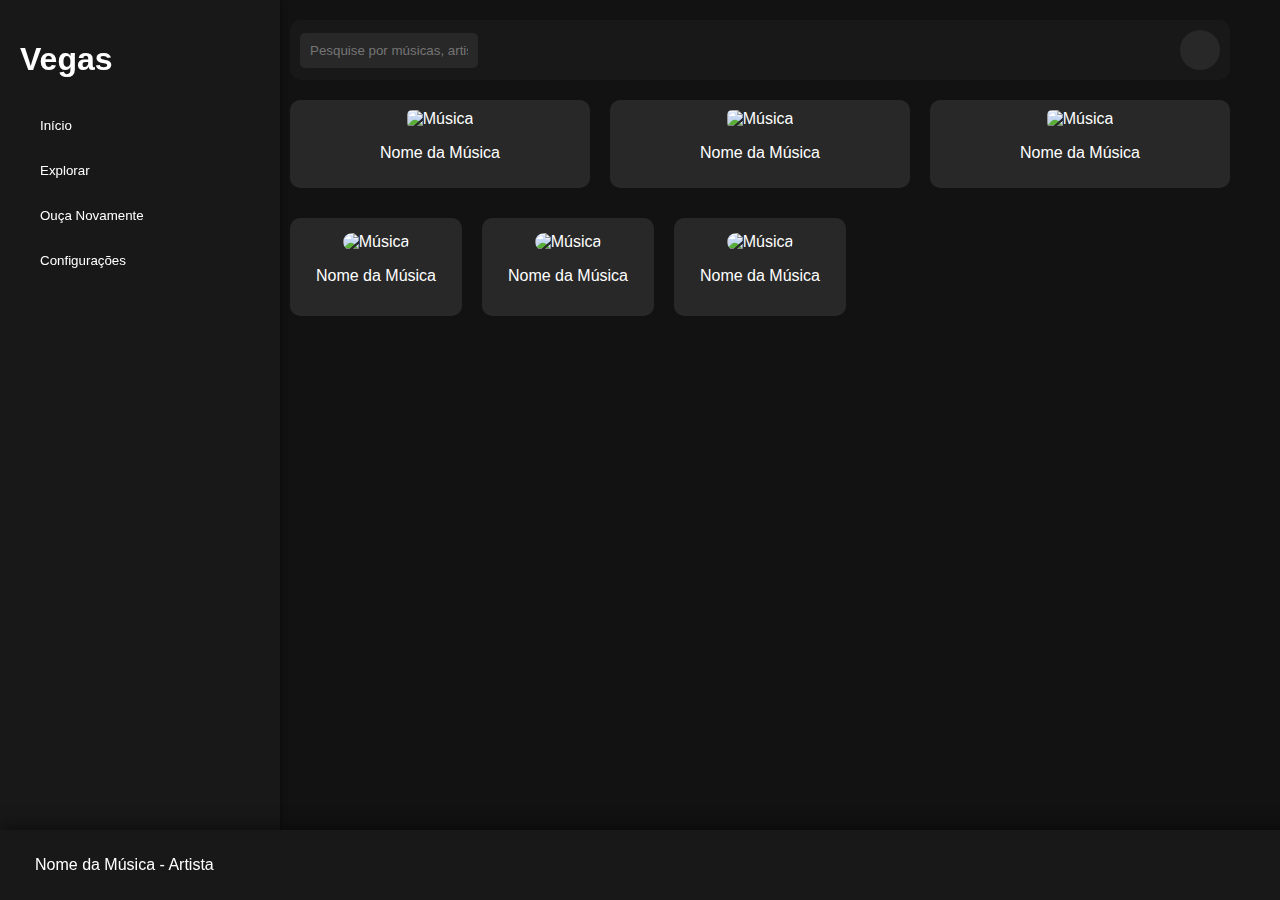
==== index.html @ 01380dd9 "Update index.html" ====
<!DOCTYPE html>
<html lang="pt-br">
<head>
    <meta charset="UTF-8">
    <meta name="viewport" content="width=device-width, initial-scale=1.0">
    <title>Vegas</title>
    <link rel="stylesheet" href="styles.css">
</head>
<body>

    <!-- Sidebar -->
    <div class="sidebar">
        <div class="logo">
            <h1>Vegas</h1>
        </div>
        <button class="nav-button"><i class="fas fa-home"></i> Início</button>
        <button class="nav-button"><i class="fas fa-search"></i> Explorar</button>
        <button class="nav-button"><i class="fas fa-music"></i> Ouça Novamente</button>
        <button class="nav-button"><i class="fas fa-cogs"></i> Configurações</button>
    </div>

    <!-- Main Content -->
    <div class="main-content">
        <header>
            <div class="search-container">
                <input type="text" placeholder="Pesquise por músicas, artistas, álbuns...">
            </div>
            <div class="profile" onclick="toggleSideDrawer()">
                <!-- A primeira letra do nome será colocada aqui -->
            </div>
        </header>

        <section class="carousel">
            <!-- Carrossel de músicas -->
            <div class="carousel-item">
                <img src="https://via.placeholder.com/300x150" alt="Música">
                <p>Nome da Música</p>
            </div>
            <div class="carousel-item">
                <img src="https://via.placeholder.com/300x150" alt="Música">
                <p>Nome da Música</p>
            </div>
            <div class="carousel-item">
                <img src="https://via.placeholder.com/300x150" alt="Música">
                <p>Nome da Música</p>
            </div>
        </section>

        <section class="grid">
            <!-- Cartões de músicas -->
            <div class="card">
                <img src="https://via.placeholder.com/150" alt="Música">
                <p>Nome da Música</p>
            </div>
            <div class="card">
                <img src="https://via.placeholder.com/150" alt="Música">
                <p>Nome da Música</p>
            </div>
            <div class="card">
                <img src="https://via.placeholder.com/150" alt="Música">
                <p>Nome da Música</p>
            </div>
        </section>
    </div>

    <!-- Barra Inferior (Player) -->
    <div class="player">
        <div class="track-info">
            <p>Nome da Música - Artista</p>
        </div>
        <div class="player-controls">
            <button onclick="previousTrack()"><i class="fas fa-backward"></i></button>
            <button onclick="togglePlayPause()"><i id="play-pause-icon" class="fas fa-play"></i></button>
            <button onclick="nextTrack()"><i class="fas fa-forward"></i></button>
            <button><i class="fas fa-volume-up"></i></button> <!-- Ícone de volume -->
        </div>
    </div>

    <!-- Side Drawer (Gaveta Lateral) -->
    <div class="side-drawer" id="side-drawer">
        <div class="drawer-header">
            <button onclick="toggleSideDrawer()" class="close-btn"><i class="fas fa-times"></i></button>
        </div>
        <div class="drawer-content">
            <button onclick="changeName()">Alterar Nome</button>
            <button onclick="changeProfilePicture()">Alterar Foto de Perfil</button>
        </div>
    </div>

    <!-- Pop-up para Configurações -->
    <div class="popup" id="popup">
        <div class="popup-content">
            <h3>Configurações</h3>
            <button>Alterar Qualidade da Música</button>
            <button>Trocar Nome</button>
        </div>
    </div>

    <script>
        // Verificar se o usuário está cadastrado (se o nome está no localStorage)
        const username = localStorage.getItem('username');
        
        // Se o nome do usuário estiver salvo no localStorage, atualizar o perfil
        if (username) {
            const profile = document.querySelector('.profile');
            
            // Pegar a primeira letra do nome do usuário
            const profileInitial = username.charAt(0).toUpperCase();
            
            // Definir a primeira letra como conteúdo da foto de perfil
            profile.innerHTML = profileInitial; 
            
            // Garantir que o perfil seja visível
            profile.style.display = 'flex';  // Ajuste para garantir que o perfil aparece como um círculo com a letra
        }

        // Função para alternar entre Play/Pause
        function togglePlayPause() {
            const playPauseIcon = document.getElementById('play-pause-icon');
            if (playPauseIcon.classList.contains('fa-play')) {
                playPauseIcon.classList.remove('fa-play');
                playPauseIcon.classList.add('fa-pause');
            } else {
                playPauseIcon.classList.remove('fa-pause');
                playPauseIcon.classList.add('fa-play');
            }
        }

        // Funções para mudar a música (simulação)
        function nextTrack() {
            alert('Música avançada!');
        }

        function previousTrack() {
            alert('Música retrocedida!');
        }

        // Função para mostrar a gaveta lateral
        function toggleSideDrawer() {
            const drawer = document.getElementById('side-drawer');
            drawer.classList.toggle('open');
        }

        // Funções para alterar nome e foto de perfil
        function changeName() {
            const newName = prompt('Digite o novo nome:');
            if (newName) {
                localStorage.setItem('username', newName);
                location.reload(); // Atualiza a página para refletir o novo nome
            }
        }

        function changeProfilePicture() {
            const fileInput = document.createElement('input');
            fileInput.type = 'file';
            fileInput.accept = 'image/*';
            fileInput.click();

            fileInput.addEventListener('change', function() {
                const file = fileInput.files[0];
                const reader = new FileReader();

                reader.onload = function(e) {
                    const profile = document.querySelector('.profile');
                    profile.style.backgroundImage = `url(${e.target.result})`;
                    profile.style.backgroundSize = 'cover';
                    profile.style.backgroundPosition = 'center';
                };

                reader.readAsDataURL(file);
            });
        }
    </script>

</body>
</html>
---- styles.css ----
/* Global Styles */
body {
    font-family: 'Arial', sans-serif;
    margin: 0;
    background-color: #121212;
    color: white;
    padding-bottom: 60px; /* Deixando espaço para a barra inferior */
}

.sidebar {
    position: fixed;
    top: 0;
    left: 0;
    width: 240px;  /* Ajustando a largura da barra lateral */
    height: 100%;
    background-color: #181818;
    padding: 20px;
    box-shadow: 2px 0 5px rgba(0, 0, 0, 0.3);
    z-index: 100;
}

.logo h1 {
    font-size: 32px;
    color: white;
    margin-bottom: 30px;
}

.nav-button {
    background-color: transparent;
    color: white;
    border: none;
    padding: 10px;
    margin: 10px 0;
    display: flex;
    align-items: center;
    cursor: pointer;
    transition: 0.3s;
}

.nav-button i {
    margin-right: 10px;
}

.nav-button:hover {
    background-color: #282828;
    border-radius: 5px;
}

.main-content {
    margin-left: 270px;  /* Ajustando para afastar mais o conteúdo da barra lateral */
    padding: 20px;
    z-index: 0;
    margin-right: 30px; /* Ajustando para deslocar o conteúdo um pouco mais para a direita */
}

header {
    display: flex;
    justify-content: space-between;
    align-items: center;
    background-color: #181818;
    padding: 10px;
    border-radius: 10px;
    margin-bottom: 20px;
}

.search-container input {
    width: 80%;  /* Aumentando a largura da barra de pesquisa */
    padding: 10px;
    border-radius: 5px;
    background-color: #282828;
    color: white;
    border: none;
}

.profile {
    width: 40px;
    height: 40px;
    border-radius: 50%;
    background-color: #282828;
    display: flex;
    justify-content: center;
    align-items: center;
    color: white;
    cursor: pointer;
}

.carousel {
    display: flex;
    gap: 20px;
    margin-bottom: 30px;
}

.carousel-item {
    width: 300px;
    text-align: center;
    background-color: #282828;
    border-radius: 10px;
    padding: 10px;
}

.carousel-item img {
    width: 100%;
    height: 150px;
    object-fit: cover;
    border-radius: 5px;
}

.grid {
    display: grid;
    grid-template-columns: repeat(auto-fill, minmax(150px, 1fr));
    gap: 20px;
}

.card {
    background-color: #282828;
    padding: 15px;
    text-align: center;
    border-radius: 10px;
}

.card img {
    width: 100%;
    height: 150px;
    object-fit: cover;
    border-radius: 10px;
}

/* Barra Inferior */
.player {
    position: fixed;
    bottom: 0;
    left: 0;
    width: 100%;
    background-color: #181818;
    padding: 10px 20px;
    display: flex;
    justify-content: space-between;
    align-items: center;
    z-index: 200; /* Barra inferior em cima de tudo */
    box-shadow: 0px -3px 15px rgba(0, 0, 0, 0.5); /* Adicionando sombra para destacar */
}

.player-controls button {
    background-color: transparent;
    color: white;
    border: none;
    cursor: pointer;
    padding: 15px;
}

.track-info {
    color: white;
    flex-grow: 1;
    text-align: left;
    margin-left: 20px;
}

/* Side Drawer */
.side-drawer {
    position: fixed;
    top: 0;
    right: -300px;
    width: 300px;
    height: 100%;
    background-color: #181818;
    transition: right 0.3s ease;
    z-index: 100;
}

.side-drawer.open {
    right: 0;
}

.drawer-content {
    padding: 20px;
    display: flex;
    flex-direction: column;
}

.drawer-content button {
    background-color: #282828;
    color: white;
    padding: 12px;
    margin: 10px 0;
    border: none;
    cursor: pointer;
    border-radius: 5px;
    transition: 0.3s;
}

.drawer-content button:hover {
    background-color: #333;
}

/* Pop-up */
.popup {
    position: fixed;
    top: 50%;
    left: 50%;
    transform: translate(-50%, -50%);
    width: 400px;
    background-color: #181818;
    padding: 20px;
    border-radius: 10px;
    display: none;
    z-index: 200;
}

.popup.active {
    display: block;
}

.popup-content h3 {
    color: white;
    margin-bottom: 20px;
}

.popup-content button {
    background-color: #282828;
    color: white;
    padding: 12px;
    margin: 10px 0;
    border: none;
    cursor: pointer;
    border-radius: 5px;
}

.popup-content button:hover {
    background-color: #333;
}

/* Ajuste para o player */
.track-info {
    margin-left: 15px;
}

/* Estilo para a página de cadastro */
.signup-container {
    display: flex;
    justify-content: center;
    align-items: center;
    height: 100vh;
    background-color: #121212;
}

.signup-card {
    background-color: #181818;
    padding: 40px;
    border-radius: 10px;
    text-align: center;
    width: 400px;
    box-shadow: 0 4px 20px rgba(0, 0, 0, 0.3);
}

.signup-card h1 {
    color: white;
    font-size: 36px;
    margin-bottom: 20px;
}

.signup-card p {
    color: #aaa;
    margin-bottom: 30px;
}

.form-group {
    margin-bottom: 20px;
    text-align: left;
}

.form-group label {
    color: white;
    font-size: 14px;
    margin-bottom: 5px;
    display: block;
}

.form-group input {
    width: 100%;
    padding: 10px;
    border: none;
    border-radius: 5px;
    background-color: #282828;
    color: white;
    font-size: 14px;
}

.form-group input:focus {
    outline: none;
    border: 1px solid #1DB954;
}

.btn-submit {
    width: 100%;
    padding: 15px;
    background-color: #1DB954;
    border: none;
    border-radius: 5px;
    color: white;
    font-size: 16px;
    cursor: pointer;
}

.btn-submit:hover {
    background-color: #1ed760;
}
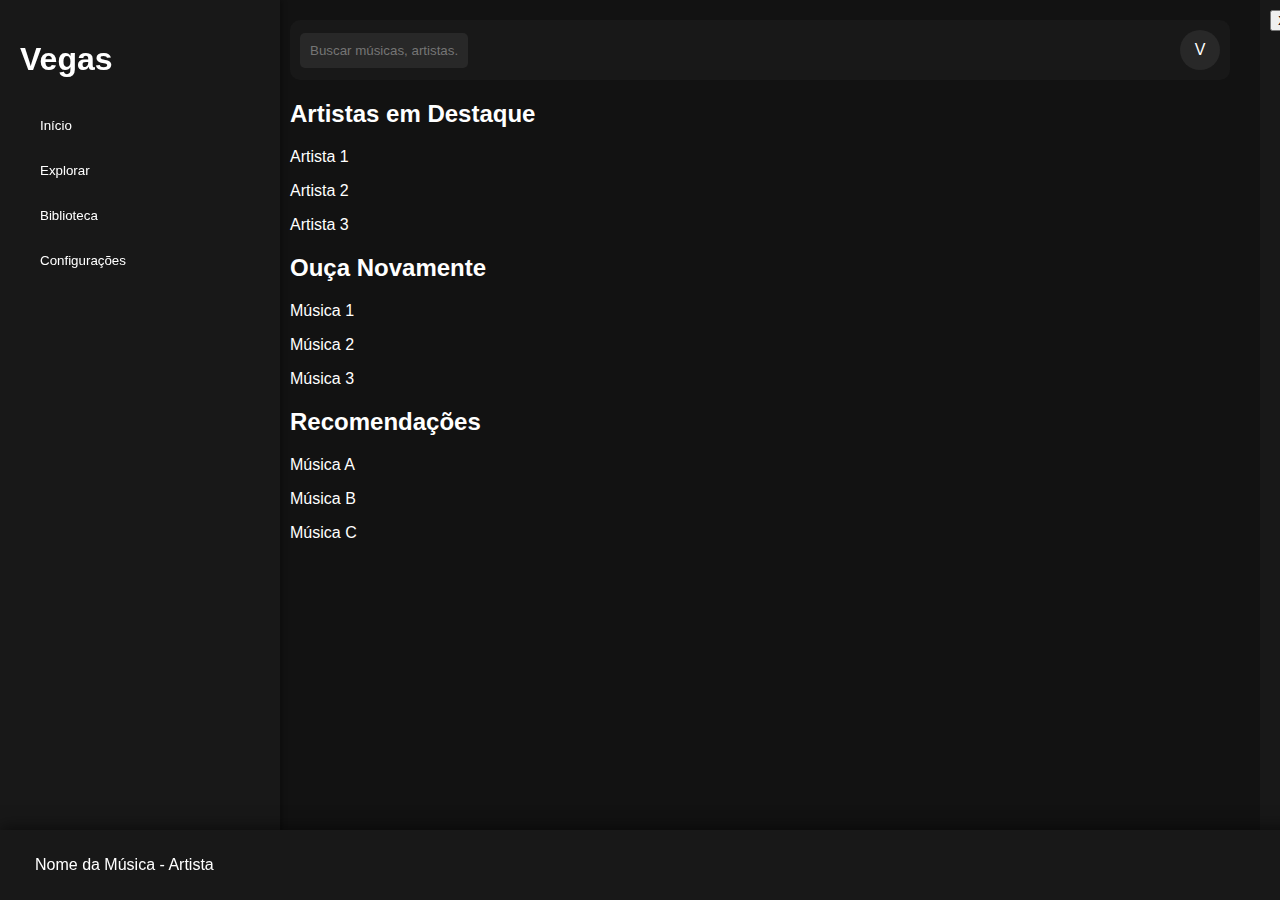
==== commit 29ec9d0a: "Update index.html" ====
--- a/index.html
+++ b/index.html
@@ -1,176 +1,93 @@
 <!DOCTYPE html>
-<html lang="pt-br">
+<html lang="pt-BR">
 <head>
     <meta charset="UTF-8">
     <meta name="viewport" content="width=device-width, initial-scale=1.0">
     <title>Vegas</title>
     <link rel="stylesheet" href="styles.css">
+    <script defer src="script.js"></script>
 </head>
 <body>
 
-    <!-- Sidebar -->
-    <div class="sidebar">
+    <!-- Barra Lateral -->
+    <aside class="sidebar">
         <div class="logo">
             <h1>Vegas</h1>
         </div>
-        <button class="nav-button"><i class="fas fa-home"></i> Início</button>
-        <button class="nav-button"><i class="fas fa-search"></i> Explorar</button>
-        <button class="nav-button"><i class="fas fa-music"></i> Ouça Novamente</button>
-        <button class="nav-button"><i class="fas fa-cogs"></i> Configurações</button>
-    </div>
+        <button class="nav-button" id="inicioBtn"><i class="fas fa-home"></i> Início</button>
+        <button class="nav-button" id="explorarBtn"><i class="fas fa-compass"></i> Explorar</button>
+        <button class="nav-button" id="bibliotecaBtn"><i class="fas fa-book"></i> Biblioteca</button>
+        <button class="nav-button" id="configuracoesBtn"><i class="fas fa-cog"></i> Configurações</button>
+    </aside>
 
-    <!-- Main Content -->
-    <div class="main-content">
+    <!-- Conteúdo Principal -->
+    <main class="main-content">
         <header>
             <div class="search-container">
-                <input type="text" placeholder="Pesquise por músicas, artistas, álbuns...">
+                <input type="text" placeholder="Buscar músicas, artistas...">
             </div>
-            <div class="profile" onclick="toggleSideDrawer()">
-                <!-- A primeira letra do nome será colocada aqui -->
+            <div class="profile" id="profileBtn">
+                <span id="profileInitial">V</span>
             </div>
         </header>
 
-        <section class="carousel">
-            <!-- Carrossel de músicas -->
-            <div class="carousel-item">
-                <img src="https://via.placeholder.com/300x150" alt="Música">
-                <p>Nome da Música</p>
-            </div>
-            <div class="carousel-item">
-                <img src="https://via.placeholder.com/300x150" alt="Música">
-                <p>Nome da Música</p>
-            </div>
-            <div class="carousel-item">
-                <img src="https://via.placeholder.com/300x150" alt="Música">
-                <p>Nome da Música</p>
+        <section class="artists-section">
+            <h2>Artistas em Destaque</h2>
+            <div class="carousel">
+                <div class="carousel-item">
+                    <div class="artist-image"></div>
+                    <p>Artista 1</p>
+                </div>
+                <div class="carousel-item">
+                    <div class="artist-image"></div>
+                    <p>Artista 2</p>
+                </div>
+                <div class="carousel-item">
+                    <div class="artist-image"></div>
+                    <p>Artista 3</p>
+                </div>
             </div>
         </section>
 
-        <section class="grid">
-            <!-- Cartões de músicas -->
-            <div class="card">
-                <img src="https://via.placeholder.com/150" alt="Música">
-                <p>Nome da Música</p>
-            </div>
-            <div class="card">
-                <img src="https://via.placeholder.com/150" alt="Música">
-                <p>Nome da Música</p>
-            </div>
-            <div class="card">
-                <img src="https://via.placeholder.com/150" alt="Música">
-                <p>Nome da Música</p>
+        <section class="listen-again">
+            <h2>Ouça Novamente</h2>
+            <div class="grid">
+                <div class="card"><p>Música 1</p></div>
+                <div class="card"><p>Música 2</p></div>
+                <div class="card"><p>Música 3</p></div>
             </div>
         </section>
-    </div>
 
-    <!-- Barra Inferior (Player) -->
-    <div class="player">
-        <div class="track-info">
-            <p>Nome da Música - Artista</p>
-        </div>
-        <div class="player-controls">
-            <button onclick="previousTrack()"><i class="fas fa-backward"></i></button>
-            <button onclick="togglePlayPause()"><i id="play-pause-icon" class="fas fa-play"></i></button>
-            <button onclick="nextTrack()"><i class="fas fa-forward"></i></button>
-            <button><i class="fas fa-volume-up"></i></button> <!-- Ícone de volume -->
+        <section class="recommendations">
+            <h2>Recomendações</h2>
+            <div class="grid">
+                <div class="card"><p>Música A</p></div>
+                <div class="card"><p>Música B</p></div>
+                <div class="card"><p>Música C</p></div>
+            </div>
+        </section>
+    </main>
+
+    <!-- Gaveta Lateral do Perfil -->
+    <div class="side-drawer" id="sideDrawer">
+        <button class="close-drawer" id="closeDrawerBtn">X</button>
+        <div class="drawer-content">
+            <button id="changeName">Mudar Nome</button>
+            <button id="changePhoto">Alterar Foto de Perfil</button>
         </div>
     </div>
 
-    <!-- Side Drawer (Gaveta Lateral) -->
-    <div class="side-drawer" id="side-drawer">
-        <div class="drawer-header">
-            <button onclick="toggleSideDrawer()" class="close-btn"><i class="fas fa-times"></i></button>
+    <!-- Barra de Reprodução -->
+    <div class="player">
+        <div class="track-info">
+            <p id="currentTrack">Nome da Música - Artista</p>
         </div>
-        <div class="drawer-content">
-            <button onclick="changeName()">Alterar Nome</button>
-            <button onclick="changeProfilePicture()">Alterar Foto de Perfil</button>
+        <div class="player-controls">
+            <button id="prevBtn"><i class="fas fa-step-backward"></i></button>
+            <button id="playPauseBtn"><i class="fas fa-play"></i></button>
+            <button id="nextBtn"><i class="fas fa-step-forward"></i></button>
         </div>
     </div>
 
-    <!-- Pop-up para Configurações -->
-    <div class="popup" id="popup">
-        <div class="popup-content">
-            <h3>Configurações</h3>
-            <button>Alterar Qualidade da Música</button>
-            <button>Trocar Nome</button>
-        </div>
-    </div>
-
-    <script>
-        // Verificar se o usuário está cadastrado (se o nome está no localStorage)
-        const username = localStorage.getItem('username');
-        
-        // Se o nome do usuário estiver salvo no localStorage, atualizar o perfil
-        if (username) {
-            const profile = document.querySelector('.profile');
-            
-            // Pegar a primeira letra do nome do usuário
-            const profileInitial = username.charAt(0).toUpperCase();
-            
-            // Definir a primeira letra como conteúdo da foto de perfil
-            profile.innerHTML = profileInitial; 
-            
-            // Garantir que o perfil seja visível
-            profile.style.display = 'flex';  // Ajuste para garantir que o perfil aparece como um círculo com a letra
-        }
-
-        // Função para alternar entre Play/Pause
-        function togglePlayPause() {
-            const playPauseIcon = document.getElementById('play-pause-icon');
-            if (playPauseIcon.classList.contains('fa-play')) {
-                playPauseIcon.classList.remove('fa-play');
-                playPauseIcon.classList.add('fa-pause');
-            } else {
-                playPauseIcon.classList.remove('fa-pause');
-                playPauseIcon.classList.add('fa-play');
-            }
-        }
-
-        // Funções para mudar a música (simulação)
-        function nextTrack() {
-            alert('Música avançada!');
-        }
-
-        function previousTrack() {
-            alert('Música retrocedida!');
-        }
-
-        // Função para mostrar a gaveta lateral
-        function toggleSideDrawer() {
-            const drawer = document.getElementById('side-drawer');
-            drawer.classList.toggle('open');
-        }
-
-        // Funções para alterar nome e foto de perfil
-        function changeName() {
-            const newName = prompt('Digite o novo nome:');
-            if (newName) {
-                localStorage.setItem('username', newName);
-                location.reload(); // Atualiza a página para refletir o novo nome
-            }
-        }
-
-        function changeProfilePicture() {
-            const fileInput = document.createElement('input');
-            fileInput.type = 'file';
-            fileInput.accept = 'image/*';
-            fileInput.click();
-
-            fileInput.addEventListener('change', function() {
-                const file = fileInput.files[0];
-                const reader = new FileReader();
-
-                reader.onload = function(e) {
-                    const profile = document.querySelector('.profile');
-                    profile.style.backgroundImage = `url(${e.target.result})`;
-                    profile.style.backgroundSize = 'cover';
-                    profile.style.backgroundPosition = 'center';
-                };
-
-                reader.readAsDataURL(file);
-            });
-        }
-    </script>
-
 </body>
 </html>
--- a/styles.css
+++ b/styles.css
@@ -7,11 +7,12 @@
     padding-bottom: 60px; /* Deixando espaço para a barra inferior */
 }
 
+/* Sidebar */
 .sidebar {
     position: fixed;
     top: 0;
     left: 0;
-    width: 240px;  /* Ajustando a largura da barra lateral */
+    width: 240px;
     height: 100%;
     background-color: #181818;
     padding: 20px;
@@ -46,11 +47,12 @@
     border-radius: 5px;
 }
 
+/* Main Content */
 .main-content {
-    margin-left: 270px;  /* Ajustando para afastar mais o conteúdo da barra lateral */
+    margin-left: 270px;
     padding: 20px;
     z-index: 0;
-    margin-right: 30px; /* Ajustando para deslocar o conteúdo um pouco mais para a direita */
+    margin-right: 30px;
 }
 
 header {
@@ -64,7 +66,7 @@
 }
 
 .search-container input {
-    width: 80%;  /* Aumentando a largura da barra de pesquisa */
+    width: 75%;
     padding: 10px;
     border-radius: 5px;
     background-color: #282828;
@@ -84,48 +86,7 @@
     cursor: pointer;
 }
 
-.carousel {
-    display: flex;
-    gap: 20px;
-    margin-bottom: 30px;
-}
-
-.carousel-item {
-    width: 300px;
-    text-align: center;
-    background-color: #282828;
-    border-radius: 10px;
-    padding: 10px;
-}
-
-.carousel-item img {
-    width: 100%;
-    height: 150px;
-    object-fit: cover;
-    border-radius: 5px;
-}
-
-.grid {
-    display: grid;
-    grid-template-columns: repeat(auto-fill, minmax(150px, 1fr));
-    gap: 20px;
-}
-
-.card {
-    background-color: #282828;
-    padding: 15px;
-    text-align: center;
-    border-radius: 10px;
-}
-
-.card img {
-    width: 100%;
-    height: 150px;
-    object-fit: cover;
-    border-radius: 10px;
-}
-
-/* Barra Inferior */
+/* Bottom Player Bar */
 .player {
     position: fixed;
     bottom: 0;
@@ -136,18 +97,11 @@
     display: flex;
     justify-content: space-between;
     align-items: center;
-    z-index: 200; /* Barra inferior em cima de tudo */
-    box-shadow: 0px -3px 15px rgba(0, 0, 0, 0.5); /* Adicionando sombra para destacar */
-}
-
-.player-controls button {
-    background-color: transparent;
-    color: white;
-    border: none;
-    cursor: pointer;
-    padding: 15px;
-}
-
+    z-index: 200;
+    box-shadow: 0px -3px 15px rgba(0, 0, 0, 0.5);
+}
+
+/* Track Info */
 .track-info {
     color: white;
     flex-grow: 1;
@@ -155,7 +109,39 @@
     margin-left: 20px;
 }
 
-/* Side Drawer */
+/* Player Controls */
+.player-controls {
+    display: flex;
+    align-items: center;
+    gap: 15px;
+}
+
+.player-controls button {
+    background-color: transparent;
+    color: white;
+    border: none;
+    cursor: pointer;
+    padding: 10px;
+    font-size: 24px;
+    transition: 0.3s;
+}
+
+.player-controls button:hover {
+    background-color: #282828;
+    border-radius: 5px;
+}
+
+/* Ícones */
+.player-controls .fa {
+    font-size: 20px;
+}
+
+.player-controls .fa-play,
+.player-controls .fa-pause {
+    font-size: 28px;
+}
+
+/* Side Drawer (Profile Menu) */
 .side-drawer {
     position: fixed;
     top: 0;
@@ -165,12 +151,37 @@
     background-color: #181818;
     transition: right 0.3s ease;
     z-index: 100;
-}
-
+    padding: 10px;
+}
+
+/* Open Drawer */
 .side-drawer.open {
     right: 0;
 }
 
+/* Drawer Header */
+.drawer-header {
+    display: flex;
+    justify-content: space-between;
+    align-items: center;
+    padding-bottom: 10px;
+}
+
+/* Close Button (X) */
+.close-btn {
+    background-color: transparent;
+    color: white;
+    border: none;
+    font-size: 24px;
+    cursor: pointer;
+    transition: 0.3s;
+}
+
+.close-btn:hover {
+    color: red;
+}
+
+/* Drawer Content */
 .drawer-content {
     padding: 20px;
     display: flex;
@@ -192,115 +203,23 @@
     background-color: #333;
 }
 
-/* Pop-up */
-.popup {
-    position: fixed;
-    top: 50%;
-    left: 50%;
-    transform: translate(-50%, -50%);
-    width: 400px;
-    background-color: #181818;
-    padding: 20px;
-    border-radius: 10px;
+/* Fechar barra lateral ao clicar fora */
+.overlay {
+    position: fixed;
+    top: 0;
+    left: 0;
+    width: 100%;
+    height: 100%;
+    background: rgba(0, 0, 0, 0.5);
     display: none;
-    z-index: 200;
-}
-
-.popup.active {
+    z-index: 99;
+}
+
+.overlay.active {
     display: block;
 }
 
-.popup-content h3 {
-    color: white;
-    margin-bottom: 20px;
-}
-
-.popup-content button {
-    background-color: #282828;
-    color: white;
-    padding: 12px;
-    margin: 10px 0;
-    border: none;
-    cursor: pointer;
-    border-radius: 5px;
-}
-
-.popup-content button:hover {
-    background-color: #333;
-}
-
-/* Ajuste para o player */
+/* Ajuste do player */
 .track-info {
     margin-left: 15px;
 }
-
-/* Estilo para a página de cadastro */
-.signup-container {
-    display: flex;
-    justify-content: center;
-    align-items: center;
-    height: 100vh;
-    background-color: #121212;
-}
-
-.signup-card {
-    background-color: #181818;
-    padding: 40px;
-    border-radius: 10px;
-    text-align: center;
-    width: 400px;
-    box-shadow: 0 4px 20px rgba(0, 0, 0, 0.3);
-}
-
-.signup-card h1 {
-    color: white;
-    font-size: 36px;
-    margin-bottom: 20px;
-}
-
-.signup-card p {
-    color: #aaa;
-    margin-bottom: 30px;
-}
-
-.form-group {
-    margin-bottom: 20px;
-    text-align: left;
-}
-
-.form-group label {
-    color: white;
-    font-size: 14px;
-    margin-bottom: 5px;
-    display: block;
-}
-
-.form-group input {
-    width: 100%;
-    padding: 10px;
-    border: none;
-    border-radius: 5px;
-    background-color: #282828;
-    color: white;
-    font-size: 14px;
-}
-
-.form-group input:focus {
-    outline: none;
-    border: 1px solid #1DB954;
-}
-
-.btn-submit {
-    width: 100%;
-    padding: 15px;
-    background-color: #1DB954;
-    border: none;
-    border-radius: 5px;
-    color: white;
-    font-size: 16px;
-    cursor: pointer;
-}
-
-.btn-submit:hover {
-    background-color: #1ed760;
-}
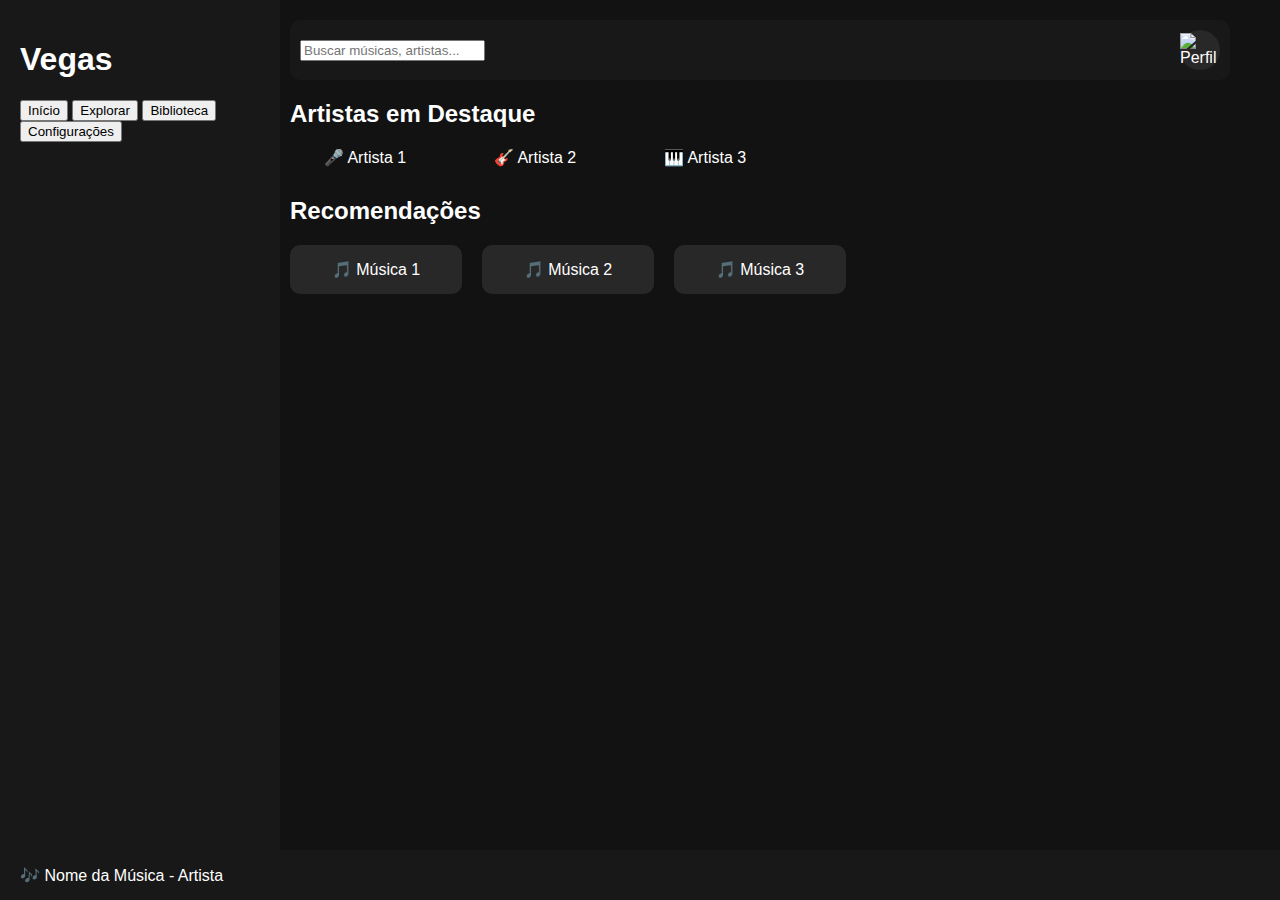
==== commit 3787b082: "Update index.html" ====
--- a/index.html
+++ b/index.html
@@ -6,64 +6,43 @@
     <title>Vegas</title>
     <link rel="stylesheet" href="styles.css">
     <script defer src="script.js"></script>
+    <script src="https://kit.fontawesome.com/a076d05399.js" crossorigin="anonymous"></script>
 </head>
 <body>
 
     <!-- Barra Lateral -->
     <aside class="sidebar">
-        <div class="logo">
-            <h1>Vegas</h1>
-        </div>
-        <button class="nav-button" id="inicioBtn"><i class="fas fa-home"></i> Início</button>
-        <button class="nav-button" id="explorarBtn"><i class="fas fa-compass"></i> Explorar</button>
-        <button class="nav-button" id="bibliotecaBtn"><i class="fas fa-book"></i> Biblioteca</button>
-        <button class="nav-button" id="configuracoesBtn"><i class="fas fa-cog"></i> Configurações</button>
+        <h1 class="logo">Vegas</h1>
+        <button class="nav-button"><i class="fas fa-home"></i> Início</button>
+        <button class="nav-button"><i class="fas fa-compass"></i> Explorar</button>
+        <button class="nav-button"><i class="fas fa-book"></i> Biblioteca</button>
+        <button class="nav-button"><i class="fas fa-cog"></i> Configurações</button>
     </aside>
 
     <!-- Conteúdo Principal -->
     <main class="main-content">
         <header>
-            <div class="search-container">
-                <input type="text" placeholder="Buscar músicas, artistas...">
-            </div>
+            <input type="text" placeholder="Buscar músicas, artistas..." class="search-bar">
             <div class="profile" id="profileBtn">
-                <span id="profileInitial">V</span>
+                <img id="profileImage" src="default.png" alt="Perfil">
             </div>
         </header>
 
         <section class="artists-section">
             <h2>Artistas em Destaque</h2>
             <div class="carousel">
-                <div class="carousel-item">
-                    <div class="artist-image"></div>
-                    <p>Artista 1</p>
-                </div>
-                <div class="carousel-item">
-                    <div class="artist-image"></div>
-                    <p>Artista 2</p>
-                </div>
-                <div class="carousel-item">
-                    <div class="artist-image"></div>
-                    <p>Artista 3</p>
-                </div>
-            </div>
-        </section>
-
-        <section class="listen-again">
-            <h2>Ouça Novamente</h2>
-            <div class="grid">
-                <div class="card"><p>Música 1</p></div>
-                <div class="card"><p>Música 2</p></div>
-                <div class="card"><p>Música 3</p></div>
+                <div class="carousel-item">🎤 Artista 1</div>
+                <div class="carousel-item">🎸 Artista 2</div>
+                <div class="carousel-item">🎹 Artista 3</div>
             </div>
         </section>
 
         <section class="recommendations">
             <h2>Recomendações</h2>
             <div class="grid">
-                <div class="card"><p>Música A</p></div>
-                <div class="card"><p>Música B</p></div>
-                <div class="card"><p>Música C</p></div>
+                <div class="card">🎵 Música 1</div>
+                <div class="card">🎵 Música 2</div>
+                <div class="card">🎵 Música 3</div>
             </div>
         </section>
     </main>
@@ -72,16 +51,14 @@
     <div class="side-drawer" id="sideDrawer">
         <button class="close-drawer" id="closeDrawerBtn">X</button>
         <div class="drawer-content">
+            <input type="file" id="uploadPhoto">
             <button id="changeName">Mudar Nome</button>
-            <button id="changePhoto">Alterar Foto de Perfil</button>
         </div>
     </div>
 
     <!-- Barra de Reprodução -->
     <div class="player">
-        <div class="track-info">
-            <p id="currentTrack">Nome da Música - Artista</p>
-        </div>
+        <div class="track-info">🎶 Nome da Música - Artista</div>
         <div class="player-controls">
             <button id="prevBtn"><i class="fas fa-step-backward"></i></button>
             <button id="playPauseBtn"><i class="fas fa-play"></i></button>
--- a/styles.css
+++ b/styles.css
@@ -1,57 +1,23 @@
-/* Global Styles */
+/* Estilos Gerais */
 body {
-    font-family: 'Arial', sans-serif;
+    font-family: Arial, sans-serif;
     margin: 0;
     background-color: #121212;
     color: white;
-    padding-bottom: 60px; /* Deixando espaço para a barra inferior */
+    padding-bottom: 60px;
 }
 
-/* Sidebar */
 .sidebar {
     position: fixed;
-    top: 0;
-    left: 0;
     width: 240px;
     height: 100%;
     background-color: #181818;
     padding: 20px;
-    box-shadow: 2px 0 5px rgba(0, 0, 0, 0.3);
-    z-index: 100;
 }
 
-.logo h1 {
-    font-size: 32px;
-    color: white;
-    margin-bottom: 30px;
-}
-
-.nav-button {
-    background-color: transparent;
-    color: white;
-    border: none;
-    padding: 10px;
-    margin: 10px 0;
-    display: flex;
-    align-items: center;
-    cursor: pointer;
-    transition: 0.3s;
-}
-
-.nav-button i {
-    margin-right: 10px;
-}
-
-.nav-button:hover {
-    background-color: #282828;
-    border-radius: 5px;
-}
-
-/* Main Content */
 .main-content {
     margin-left: 270px;
     padding: 20px;
-    z-index: 0;
     margin-right: 30px;
 }
 
@@ -86,7 +52,38 @@
     cursor: pointer;
 }
 
-/* Bottom Player Bar */
+.carousel {
+    display: flex;
+    gap: 20px;
+    margin-bottom: 30px;
+}
+
+.carousel-item {
+    width: 150px;
+    text-align: center;
+}
+
+.artist-image {
+    width: 100%;
+    height: 150px;
+    border-radius: 50%;
+    background-color: gray;
+}
+
+.grid {
+    display: grid;
+    grid-template-columns: repeat(auto-fill, minmax(150px, 1fr));
+    gap: 20px;
+}
+
+.card {
+    background-color: #282828;
+    padding: 15px;
+    text-align: center;
+    border-radius: 10px;
+}
+
+/* Barra de Reprodução */
 .player {
     position: fixed;
     bottom: 0;
@@ -98,22 +95,6 @@
     justify-content: space-between;
     align-items: center;
     z-index: 200;
-    box-shadow: 0px -3px 15px rgba(0, 0, 0, 0.5);
-}
-
-/* Track Info */
-.track-info {
-    color: white;
-    flex-grow: 1;
-    text-align: left;
-    margin-left: 20px;
-}
-
-/* Player Controls */
-.player-controls {
-    display: flex;
-    align-items: center;
-    gap: 15px;
 }
 
 .player-controls button {
@@ -121,27 +102,11 @@
     color: white;
     border: none;
     cursor: pointer;
-    padding: 10px;
-    font-size: 24px;
-    transition: 0.3s;
+    font-size: 18px;
+    padding: 15px;
 }
 
-.player-controls button:hover {
-    background-color: #282828;
-    border-radius: 5px;
-}
-
-/* Ícones */
-.player-controls .fa {
-    font-size: 20px;
-}
-
-.player-controls .fa-play,
-.player-controls .fa-pause {
-    font-size: 28px;
-}
-
-/* Side Drawer (Profile Menu) */
+/* Gaveta Lateral do Perfil */
 .side-drawer {
     position: fixed;
     top: 0;
@@ -151,75 +116,23 @@
     background-color: #181818;
     transition: right 0.3s ease;
     z-index: 100;
-    padding: 10px;
 }
 
-/* Open Drawer */
 .side-drawer.open {
     right: 0;
 }
 
-/* Drawer Header */
-.drawer-header {
-    display: flex;
-    justify-content: space-between;
-    align-items: center;
-    padding-bottom: 10px;
+.drawer-content {
+    padding: 20px;
 }
 
-/* Close Button (X) */
-.close-btn {
-    background-color: transparent;
+.close-drawer {
+    background: none;
+    border: none;
     color: white;
-    border: none;
-    font-size: 24px;
+    font-size: 20px;
     cursor: pointer;
-    transition: 0.3s;
+    position: absolute;
+    right: 10px;
+    top: 10px;
 }
-
-.close-btn:hover {
-    color: red;
-}
-
-/* Drawer Content */
-.drawer-content {
-    padding: 20px;
-    display: flex;
-    flex-direction: column;
-}
-
-.drawer-content button {
-    background-color: #282828;
-    color: white;
-    padding: 12px;
-    margin: 10px 0;
-    border: none;
-    cursor: pointer;
-    border-radius: 5px;
-    transition: 0.3s;
-}
-
-.drawer-content button:hover {
-    background-color: #333;
-}
-
-/* Fechar barra lateral ao clicar fora */
-.overlay {
-    position: fixed;
-    top: 0;
-    left: 0;
-    width: 100%;
-    height: 100%;
-    background: rgba(0, 0, 0, 0.5);
-    display: none;
-    z-index: 99;
-}
-
-.overlay.active {
-    display: block;
-}
-
-/* Ajuste do player */
-.track-info {
-    margin-left: 15px;
-}
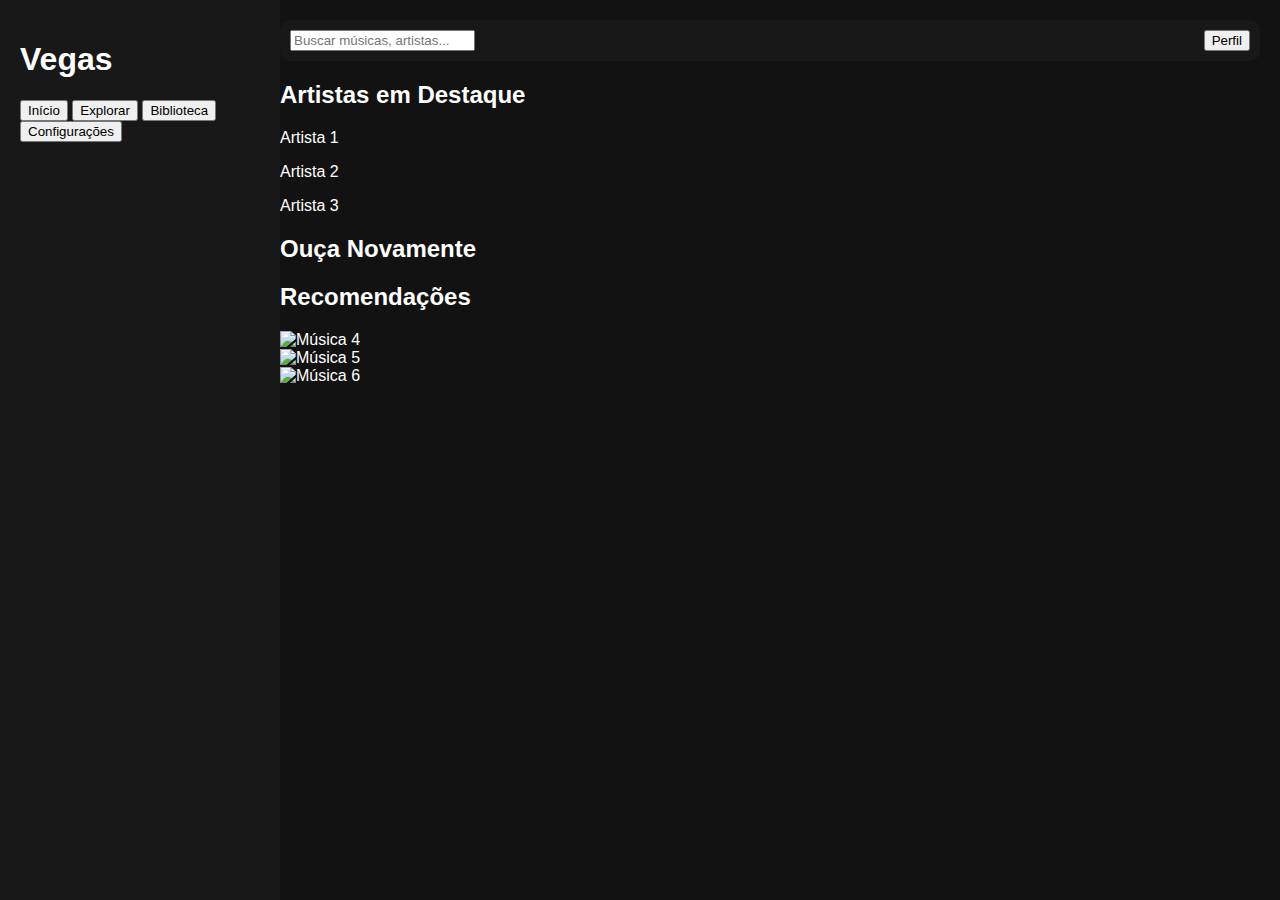
==== commit 379c7563: "Update index.html" ====
--- a/index.html
+++ b/index.html
@@ -3,68 +3,39 @@
 <head>
     <meta charset="UTF-8">
     <meta name="viewport" content="width=device-width, initial-scale=1.0">
-    <title>Vegas</title>
+    <title>Vegas Music</title>
     <link rel="stylesheet" href="styles.css">
-    <script defer src="script.js"></script>
-    <script src="https://kit.fontawesome.com/a076d05399.js" crossorigin="anonymous"></script>
 </head>
 <body>
-
-    <!-- Barra Lateral -->
-    <aside class="sidebar">
-        <h1 class="logo">Vegas</h1>
-        <button class="nav-button"><i class="fas fa-home"></i> Início</button>
-        <button class="nav-button"><i class="fas fa-compass"></i> Explorar</button>
-        <button class="nav-button"><i class="fas fa-book"></i> Biblioteca</button>
-        <button class="nav-button"><i class="fas fa-cog"></i> Configurações</button>
-    </aside>
-
-    <!-- Conteúdo Principal -->
-    <main class="main-content">
+    <div class="sidebar">
+        <h1>Vegas</h1>
+        <nav>
+            <button>Início</button>
+            <button>Explorar</button>
+            <button>Biblioteca</button>
+            <button>Configurações</button>
+        </nav>
+    </div>
+    <div class="main-content">
         <header>
-            <input type="text" placeholder="Buscar músicas, artistas..." class="search-bar">
-            <div class="profile" id="profileBtn">
-                <img id="profileImage" src="default.png" alt="Perfil">
-            </div>
+            <input type="text" placeholder="Buscar músicas, artistas...">
+            <button class="profile">Perfil</button>
         </header>
-
-        <section class="artists-section">
-            <h2>Artistas em Destaque</h2>
-            <div class="carousel">
-                <div class="carousel-item">🎤 Artista 1</div>
-                <div class="carousel-item">🎸 Artista 2</div>
-                <div class="carousel-item">🎹 Artista 3</div>
-            </div>
-        </section>
-
-        <section class="recommendations">
-            <h2>Recomendações</h2>
-            <div class="grid">
-                <div class="card">🎵 Música 1</div>
-                <div class="card">🎵 Música 2</div>
-                <div class="card">🎵 Música 3</div>
-            </div>
-        </section>
-    </main>
-
-    <!-- Gaveta Lateral do Perfil -->
-    <div class="side-drawer" id="sideDrawer">
-        <button class="close-drawer" id="closeDrawerBtn">X</button>
-        <div class="drawer-content">
-            <input type="file" id="uploadPhoto">
-            <button id="changeName">Mudar Nome</button>
+        <h2>Artistas em Destaque</h2>
+        <div class="carousel">
+            <div class="artist-card"><div class="artist-img"></div><p>Artista 1</p></div>
+            <div class="artist-card"><div class="artist-img"></div><p>Artista 2</p></div>
+            <div class="artist-card"><div class="artist-img"></div><p>Artista 3</p></div>
+        </div>
+        <h2>Ouça Novamente</h2>
+        <div class="history-grid"></div>
+        <h2>Recomendações</h2>
+        <div class="grid">
+            <div class="card"><img src="img4.jpg" alt="Música 4"></div>
+            <div class="card"><img src="img5.jpg" alt="Música 5"></div>
+            <div class="card"><img src="img6.jpg" alt="Música 6"></div>
         </div>
     </div>
-
-    <!-- Barra de Reprodução -->
-    <div class="player">
-        <div class="track-info">🎶 Nome da Música - Artista</div>
-        <div class="player-controls">
-            <button id="prevBtn"><i class="fas fa-step-backward"></i></button>
-            <button id="playPauseBtn"><i class="fas fa-play"></i></button>
-            <button id="nextBtn"><i class="fas fa-step-forward"></i></button>
-        </div>
-    </div>
-
+    <script src="script.js"></script>
 </body>
 </html>
--- a/styles.css
+++ b/styles.css
@@ -1,119 +1,61 @@
-/* Estilos Gerais */
+/* Reset */
 body {
     font-family: Arial, sans-serif;
     margin: 0;
+    padding-bottom: 60px;
     background-color: #121212;
     color: white;
-    padding-bottom: 60px;
 }
 
+/* Sidebar */
 .sidebar {
     position: fixed;
     width: 240px;
     height: 100%;
-    background-color: #181818;
+    background: #181818;
     padding: 20px;
 }
 
+/* Main Content */
 .main-content {
-    margin-left: 270px;
+    margin-left: 260px;
     padding: 20px;
-    margin-right: 30px;
 }
 
+/* Header */
 header {
     display: flex;
     justify-content: space-between;
     align-items: center;
-    background-color: #181818;
     padding: 10px;
+    background: #181818;
     border-radius: 10px;
-    margin-bottom: 20px;
 }
 
-.search-container input {
-    width: 75%;
+.search-bar {
+    width: 70%;
     padding: 10px;
     border-radius: 5px;
-    background-color: #282828;
+    border: none;
+    background: #282828;
     color: white;
-    border: none;
 }
 
-.profile {
+.profile img {
     width: 40px;
     height: 40px;
     border-radius: 50%;
-    background-color: #282828;
-    display: flex;
-    justify-content: center;
-    align-items: center;
-    color: white;
     cursor: pointer;
 }
 
-.carousel {
-    display: flex;
-    gap: 20px;
-    margin-bottom: 30px;
-}
-
-.carousel-item {
-    width: 150px;
-    text-align: center;
-}
-
-.artist-image {
-    width: 100%;
-    height: 150px;
-    border-radius: 50%;
-    background-color: gray;
-}
-
-.grid {
-    display: grid;
-    grid-template-columns: repeat(auto-fill, minmax(150px, 1fr));
-    gap: 20px;
-}
-
-.card {
-    background-color: #282828;
-    padding: 15px;
-    text-align: center;
-    border-radius: 10px;
-}
-
-/* Barra de Reprodução */
-.player {
-    position: fixed;
-    bottom: 0;
-    left: 0;
-    width: 100%;
-    background-color: #181818;
-    padding: 10px 20px;
-    display: flex;
-    justify-content: space-between;
-    align-items: center;
-    z-index: 200;
-}
-
-.player-controls button {
-    background-color: transparent;
-    color: white;
-    border: none;
-    cursor: pointer;
-    font-size: 18px;
-    padding: 15px;
-}
-
-/* Gaveta Lateral do Perfil */
+/* Gaveta de Perfil */
 .side-drawer {
     position: fixed;
     top: 0;
     right: -300px;
     width: 300px;
     height: 100%;
-    background-color: #181818;
+    background: #181818;
     transition: right 0.3s ease;
     z-index: 100;
 }
@@ -122,17 +64,34 @@
     right: 0;
 }
 
-.drawer-content {
-    padding: 20px;
-}
-
 .close-drawer {
+    position: absolute;
+    top: 10px;
+    right: 10px;
     background: none;
     border: none;
     color: white;
     font-size: 20px;
     cursor: pointer;
-    position: absolute;
-    right: 10px;
-    top: 10px;
 }
+
+/* Player */
+.player {
+    position: fixed;
+    bottom: 0;
+    width: 100%;
+    background: #181818;
+    padding: 10px;
+    display: flex;
+    justify-content: space-between;
+    align-items: center;
+}
+
+.player-controls button {
+    background: none;
+    border: none;
+    color: white;
+    font-size: 18px;
+    cursor: pointer;
+    padding: 10px;
+}
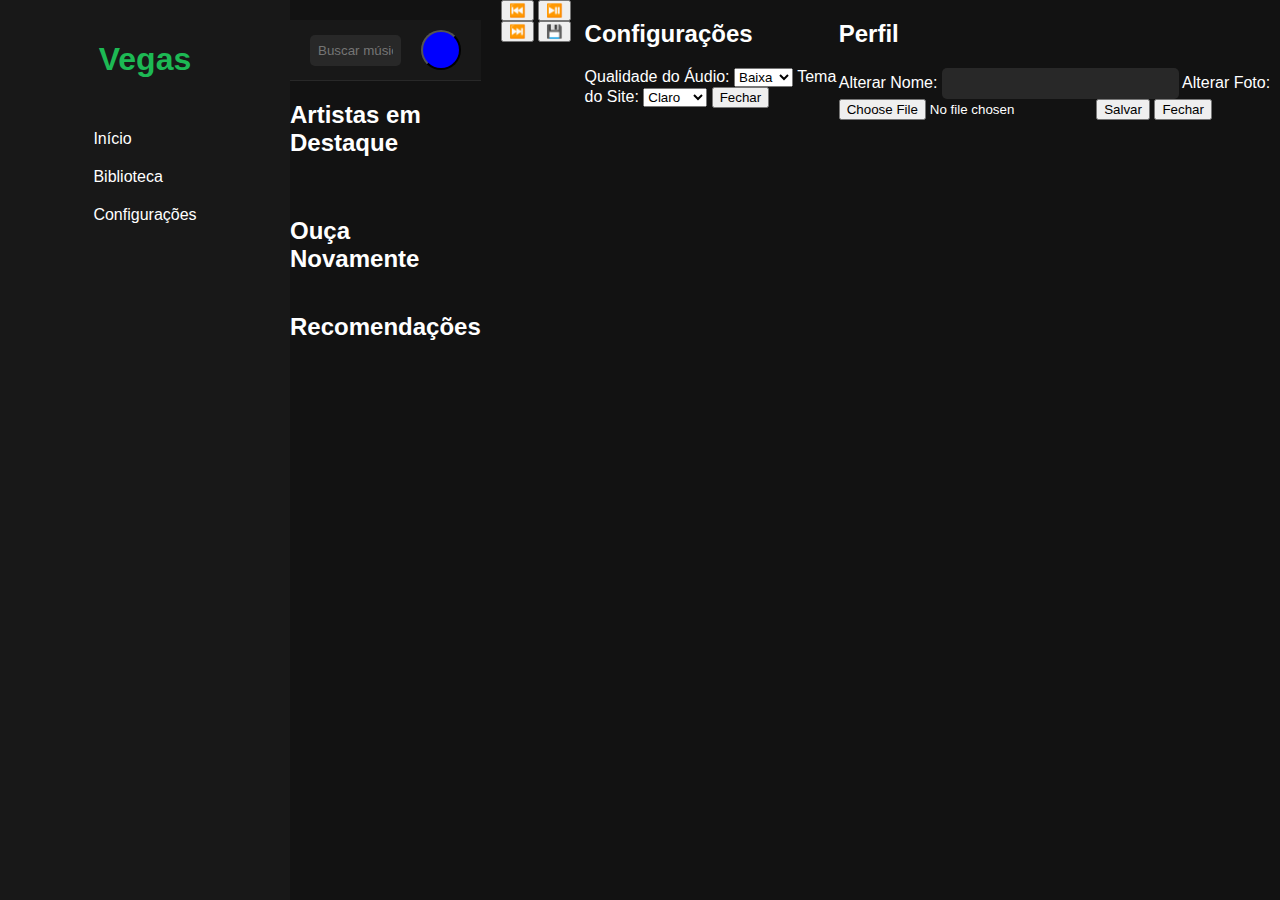
==== commit 5c0fc3c4: "Update index.html" ====
--- a/index.html
+++ b/index.html
@@ -10,32 +10,66 @@
     <div class="sidebar">
         <h1>Vegas</h1>
         <nav>
-            <button>Início</button>
-            <button>Explorar</button>
-            <button>Biblioteca</button>
-            <button>Configurações</button>
+            <button id="inicio-btn">Início</button>
+            <button id="biblioteca-btn">Biblioteca</button>
+            <button id="configuracoes-btn">Configurações</button>
         </nav>
     </div>
     <div class="main-content">
         <header>
-            <input type="text" placeholder="Buscar músicas, artistas...">
-            <button class="profile">Perfil</button>
+            <input type="text" id="search-bar" placeholder="Buscar músicas, artistas...">
+            <button class="profile" id="profile-btn"></button>
         </header>
         <h2>Artistas em Destaque</h2>
-        <div class="carousel">
-            <div class="artist-card"><div class="artist-img"></div><p>Artista 1</p></div>
-            <div class="artist-card"><div class="artist-img"></div><p>Artista 2</p></div>
-            <div class="artist-card"><div class="artist-img"></div><p>Artista 3</p></div>
-        </div>
+        <div class="carousel" id="artists-list"></div>
         <h2>Ouça Novamente</h2>
-        <div class="history-grid"></div>
+        <div class="history-grid" id="history-list"></div>
         <h2>Recomendações</h2>
-        <div class="grid">
-            <div class="card"><img src="img4.jpg" alt="Música 4"></div>
-            <div class="card"><img src="img5.jpg" alt="Música 5"></div>
-            <div class="card"><img src="img6.jpg" alt="Música 6"></div>
+        <div class="grid" id="recommendations-list"></div>
+    </div>
+    
+    <div class="player-bar" id="player">
+        <div class="current-song" id="current-song-info"></div>
+        <button id="prev-btn">⏮️</button>
+        <button id="play-pause-btn">⏯️</button>
+        <button id="next-btn">⏭️</button>
+        <button id="save-btn">💾</button>
+    </div>
+
+    <div id="settings-modal" class="modal">
+        <div class="modal-content">
+            <h2>Configurações</h2>
+            <label>Qualidade do Áudio:
+                <select id="audio-quality">
+                    <option value="baixa">Baixa</option>
+                    <option value="media">Média</option>
+                    <option value="alta">Alta</option>
+                </select>
+            </label>
+            <label>Tema do Site:
+                <select id="theme-selector">
+                    <option value="claro">Claro</option>
+                    <option value="escuro">Escuro</option>
+                </select>
+            </label>
+            <button id="close-settings">Fechar</button>
         </div>
     </div>
+
+    <div id="profile-modal" class="modal">
+        <div class="modal-content">
+            <h2>Perfil</h2>
+            <label>Alterar Nome:
+                <input type="text" id="change-username">
+            </label>
+            <label>Alterar Foto:
+                <input type="file" id="upload-avatar" accept="image/*">
+            </label>
+            <button id="save-profile">Salvar</button>
+            <button id="close-profile">Fechar</button>
+        </div>
+    </div>
+    
     <script src="script.js"></script>
 </body>
 </html>
--- a/styles.css
+++ b/styles.css
@@ -1,97 +1,129 @@
-/* Reset */
 body {
     font-family: Arial, sans-serif;
     margin: 0;
-    padding-bottom: 60px;
+    padding: 0;
     background-color: #121212;
     color: white;
+    display: flex;
 }
 
-/* Sidebar */
 .sidebar {
+    width: 250px;
+    background-color: #181818;
+    padding: 20px;
+    height: 100vh;
     position: fixed;
-    width: 240px;
-    height: 100%;
-    background: #181818;
-    padding: 20px;
+    left: 0;
+    top: 0;
+    display: flex;
+    flex-direction: column;
+    align-items: center;
 }
 
-/* Main Content */
-.main-content {
-    margin-left: 260px;
-    padding: 20px;
+.sidebar h1 {
+    color: #1db954;
 }
 
-/* Header */
+.sidebar nav {
+    display: flex;
+    flex-direction: column;
+    margin-top: 20px;
+}
+
+.sidebar button {
+    background: none;
+    border: none;
+    color: white;
+    padding: 10px;
+    cursor: pointer;
+    font-size: 16px;
+    text-align: left;
+    width: 100%;
+}
+
+.sidebar button:hover {
+    background-color: #282828;
+}
+
+.main-content {
+    margin-left: 270px;
+    padding: 20px;
+    flex: 1;
+}
+
 header {
     display: flex;
     justify-content: space-between;
     align-items: center;
+    background-color: #181818;
+    padding: 10px 20px;
+    border-bottom: 1px solid #282828;
+}
+
+input[type="text"] {
+    width: 50%;
+    padding: 8px;
+    background-color: #282828;
+    border: none;
+    color: white;
+    border-radius: 5px;
+}
+
+.profile {
+    background: blue;
+    color: white;
+    width: 40px;
+    height: 40px;
+    border-radius: 50%;
+    display: flex;
+    align-items: center;
+    justify-content: center;
+    cursor: pointer;
+}
+
+.carousel {
+    display: flex;
+    gap: 10px;
+    overflow-x: auto;
     padding: 10px;
-    background: #181818;
+}
+
+.artist-card {
+    background-color: #282828;
+    padding: 15px;
+    border-radius: 10px;
+    text-align: center;
+    width: 120px;
+}
+
+.artist-img {
+    width: 80px;
+    height: 80px;
+    background: gray;
+    border-radius: 50%;
+    margin: 0 auto 10px;
+}
+
+.grid, .history-grid {
+    display: grid;
+    grid-template-columns: repeat(auto-fill, minmax(150px, 1fr));
+    gap: 10px;
+    margin-top: 10px;
+}
+
+.card {
+    background-color: #282828;
+    padding: 10px;
+    border-radius: 10px;
+    text-align: center;
+    cursor: pointer;
+}
+
+.card img {
+    width: 100%;
     border-radius: 10px;
 }
 
-.search-bar {
-    width: 70%;
-    padding: 10px;
-    border-radius: 5px;
-    border: none;
-    background: #282828;
-    color: white;
+.card:hover {
+    background-color: #383838;
 }
-
-.profile img {
-    width: 40px;
-    height: 40px;
-    border-radius: 50%;
-    cursor: pointer;
-}
-
-/* Gaveta de Perfil */
-.side-drawer {
-    position: fixed;
-    top: 0;
-    right: -300px;
-    width: 300px;
-    height: 100%;
-    background: #181818;
-    transition: right 0.3s ease;
-    z-index: 100;
-}
-
-.side-drawer.open {
-    right: 0;
-}
-
-.close-drawer {
-    position: absolute;
-    top: 10px;
-    right: 10px;
-    background: none;
-    border: none;
-    color: white;
-    font-size: 20px;
-    cursor: pointer;
-}
-
-/* Player */
-.player {
-    position: fixed;
-    bottom: 0;
-    width: 100%;
-    background: #181818;
-    padding: 10px;
-    display: flex;
-    justify-content: space-between;
-    align-items: center;
-}
-
-.player-controls button {
-    background: none;
-    border: none;
-    color: white;
-    font-size: 18px;
-    cursor: pointer;
-    padding: 10px;
-}
